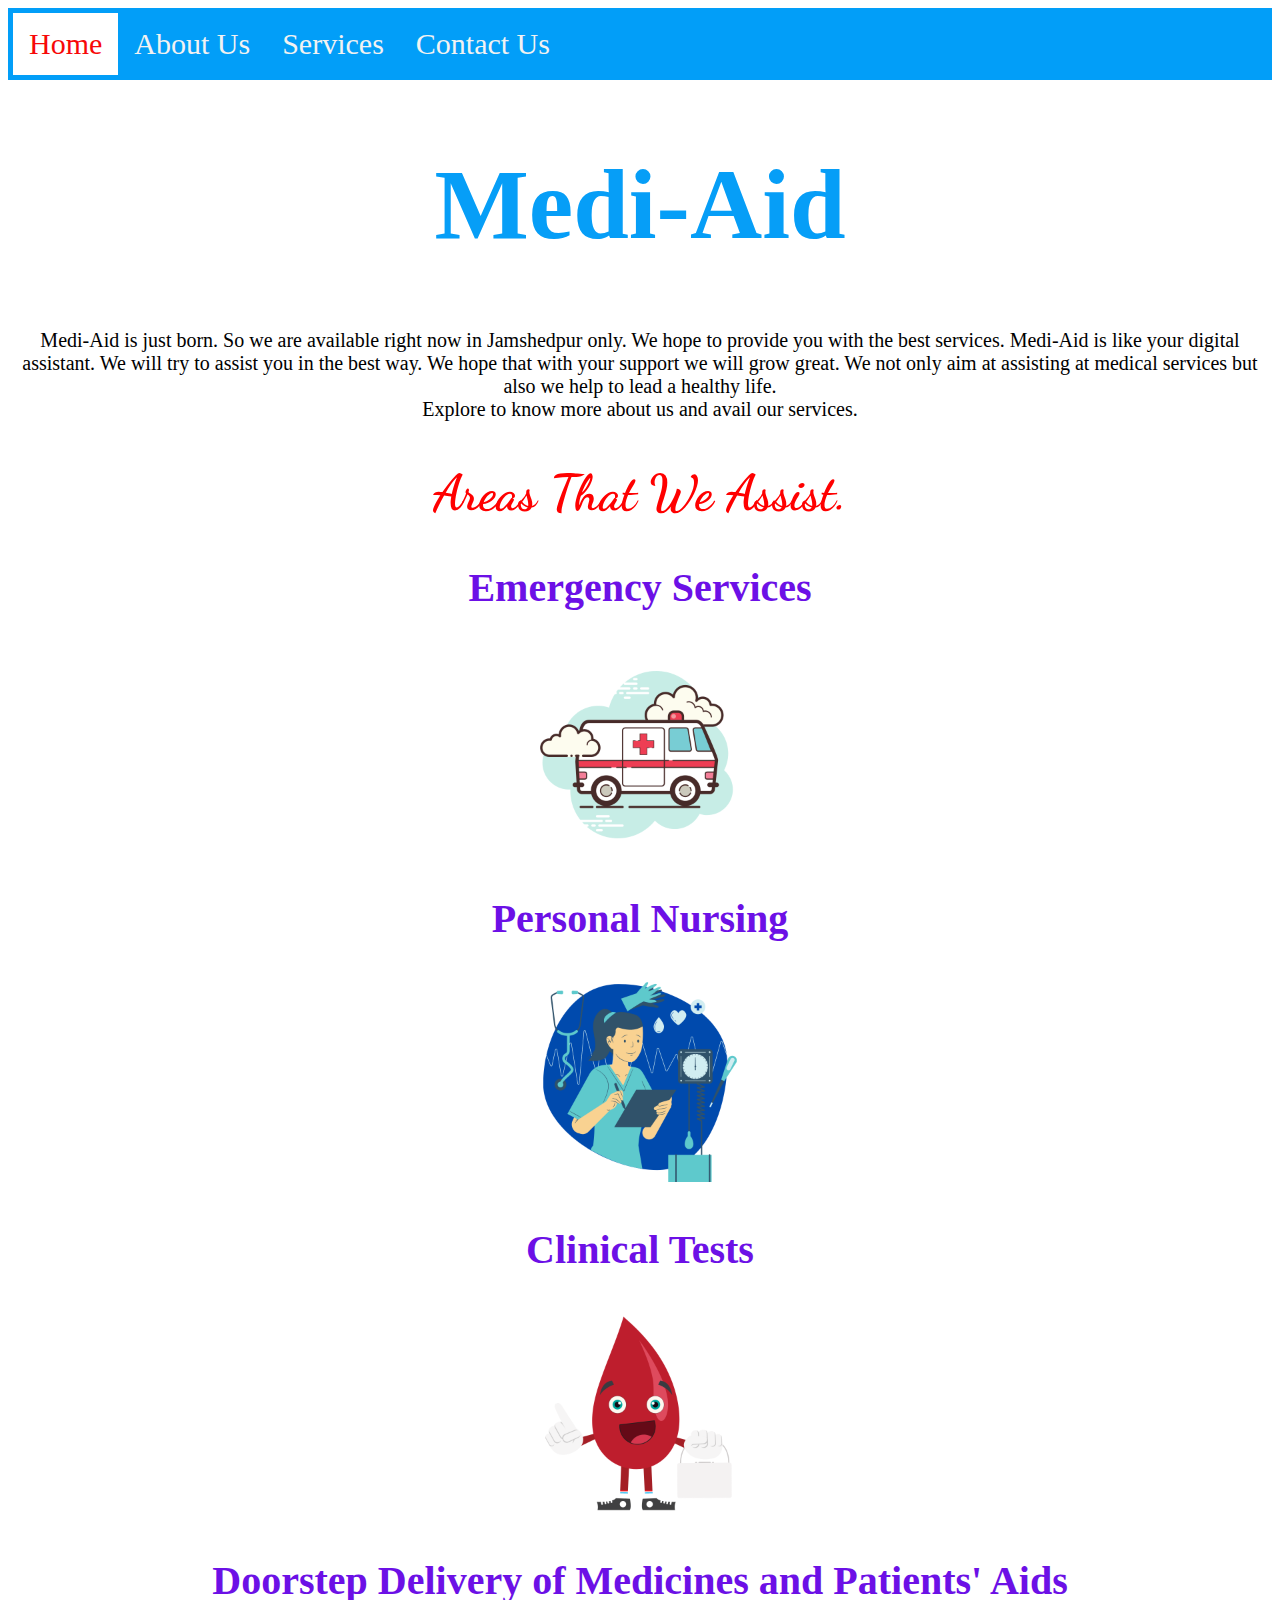
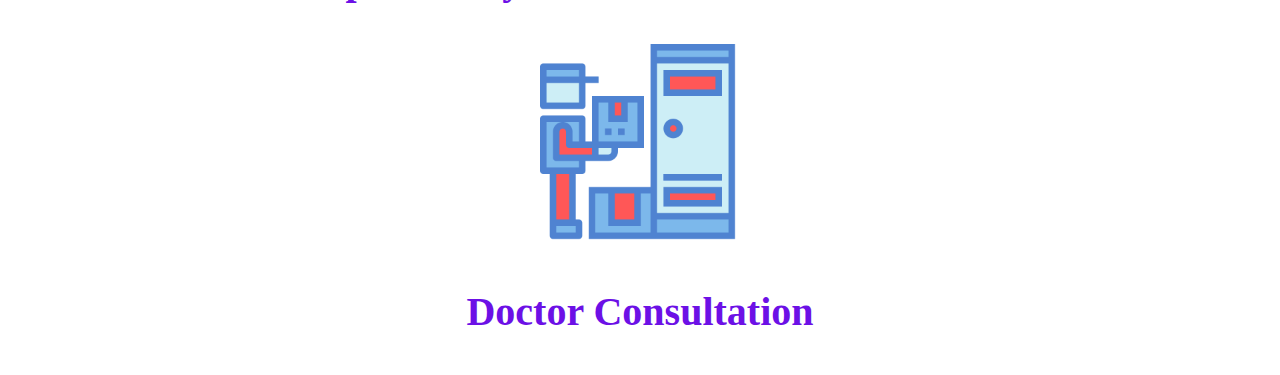
==== index.html @ 13374811 "Creation of Website" ====
<!DOCTYPE html>
<html lang="en">
<head>
    <meta charset="UTF-8">
    <meta http-equiv="X-UA-Compatible" content="IE=edge">
    <meta name="viewport" content="width=device-width, initial-scale=1.0">
    <title>Medi-Aid</title>
    <link rel="shortcut icon" href="Pictures/Medi-Aid Logo.png" type="image/x-icon">
    <link rel="preconnect" href="https://fonts.googleapis.com">
<link rel="preconnect" href="https://fonts.gstatic.com" crossorigin>
<link href="https://fonts.googleapis.com/css2?family=Dancing+Script:wght@700&display=swap" rel="stylesheet">
    <link rel="stylesheet" href="style.css">
    <link href="https://fonts.google.com/noto/specimen/Noto+Sans+Display" rel="stylesheet" type="text/css">
</head>
<body>
    <div class="topnav column">
        <a class="active" href="index.html">Home</a>
        <a href="aboutus.html">About Us</a>
        <a href="services.html">Services</a>
        <a href="contactus.html">Contact Us</a>
    </div>
        <h1>Medi-Aid</h1>
        <p>Medi-Aid is just born. So we are available right now in Jamshedpur only.
            We hope to provide you with the best services. Medi-Aid is like your digital assistant. We will try to assist you in the best way. We hope that with your support we will grow great. We not only aim at assisting at medical services but also we help to lead a healthy life.<br>Explore to know more about us and avail our services.</p>
            <div>
                <h2>Areas That We Assist.</h2>
                <div>
                    <h3>Emergency Services</h3>
                    <div class="img-container-block">
                        <a href="#"><img src="./Pictures/Emergency.png" alt="Emergency Services" width="200px" height="200px"></a>
                      </div> 
                </div>
                <div>
                    <h3>Personal Nursing</h3>
                    <div class="img-container-block">
                        <a href="#"><img src="./Pictures/Personal Nursing.png" alt="Personal Nursing" width="200px" height="200px"></a>
                      </div> 
                </div>
                <div>
                    <h3>Clinical Tests</h3>
                    <div class="img-container-block">
                        <a href="#"><img src="./Pictures/Clinical  Test.png" alt="Clinical Tests" width="200px" height="200px"></a>
                      </div> 
                </div>
                <div>
                    <h3>Doorstep Delivery of Medicines and Patients' Aids</h3>
                    <div class="img-container-block">
                        <a href="#"><img src="./Pictures/Medicine Delivery.png" alt="Doorstep Delivery of Medicines and Patients' Aids" width="200px" height="200px"></a>
                      </div>
                </div>
                <div>
                 <h3>Doctor Consultation</h3>
                </div>
            </div>
</body>
</html>
---- style.css ----
h1{
    font-family: Noto Sans Display;
    text-align: center;
    color:rgb(6, 158, 247);
    font-size: 100px;
        }
        h2{
            font-family: 'Dancing Script', cursive;
            color: red;
            text-align: center;
            font-size: 50px;
        }
        h3{
            font-family: Noto Sans Display;
            text-align: center;
            color: rgb(108, 16, 230);
            font-size: 40px;
                }
               
        
 p{
     text-align: center;
     font-size: 20px;
 }       
.topnav {
    overflow: hidden;
    background-color: rgb(2, 158, 248);
    padding: 76px;
  }
  
  .topnav a {
    float: left;
    color: #f2f2f2;
    text-align: center;
    padding: 14px 16px;
    text-decoration: none;
    font-size: 30px;
  }
  
  .topnav a:hover {
    background-color: rgb(235, 109, 109);
    color: white;
  }
  
  .topnav a.active {
    background-color: white;
    color: rgb(247, 8, 8);
  }
  .column {
    flex: 33.33%;
    padding: 5px;
  }
  video {
    margin-left: auto;
    margin-right: auto;
    display: block
}
.img-container-block {
  text-align: center;
}
.img-container-inline {
  text-align: center;
  display: block;
}
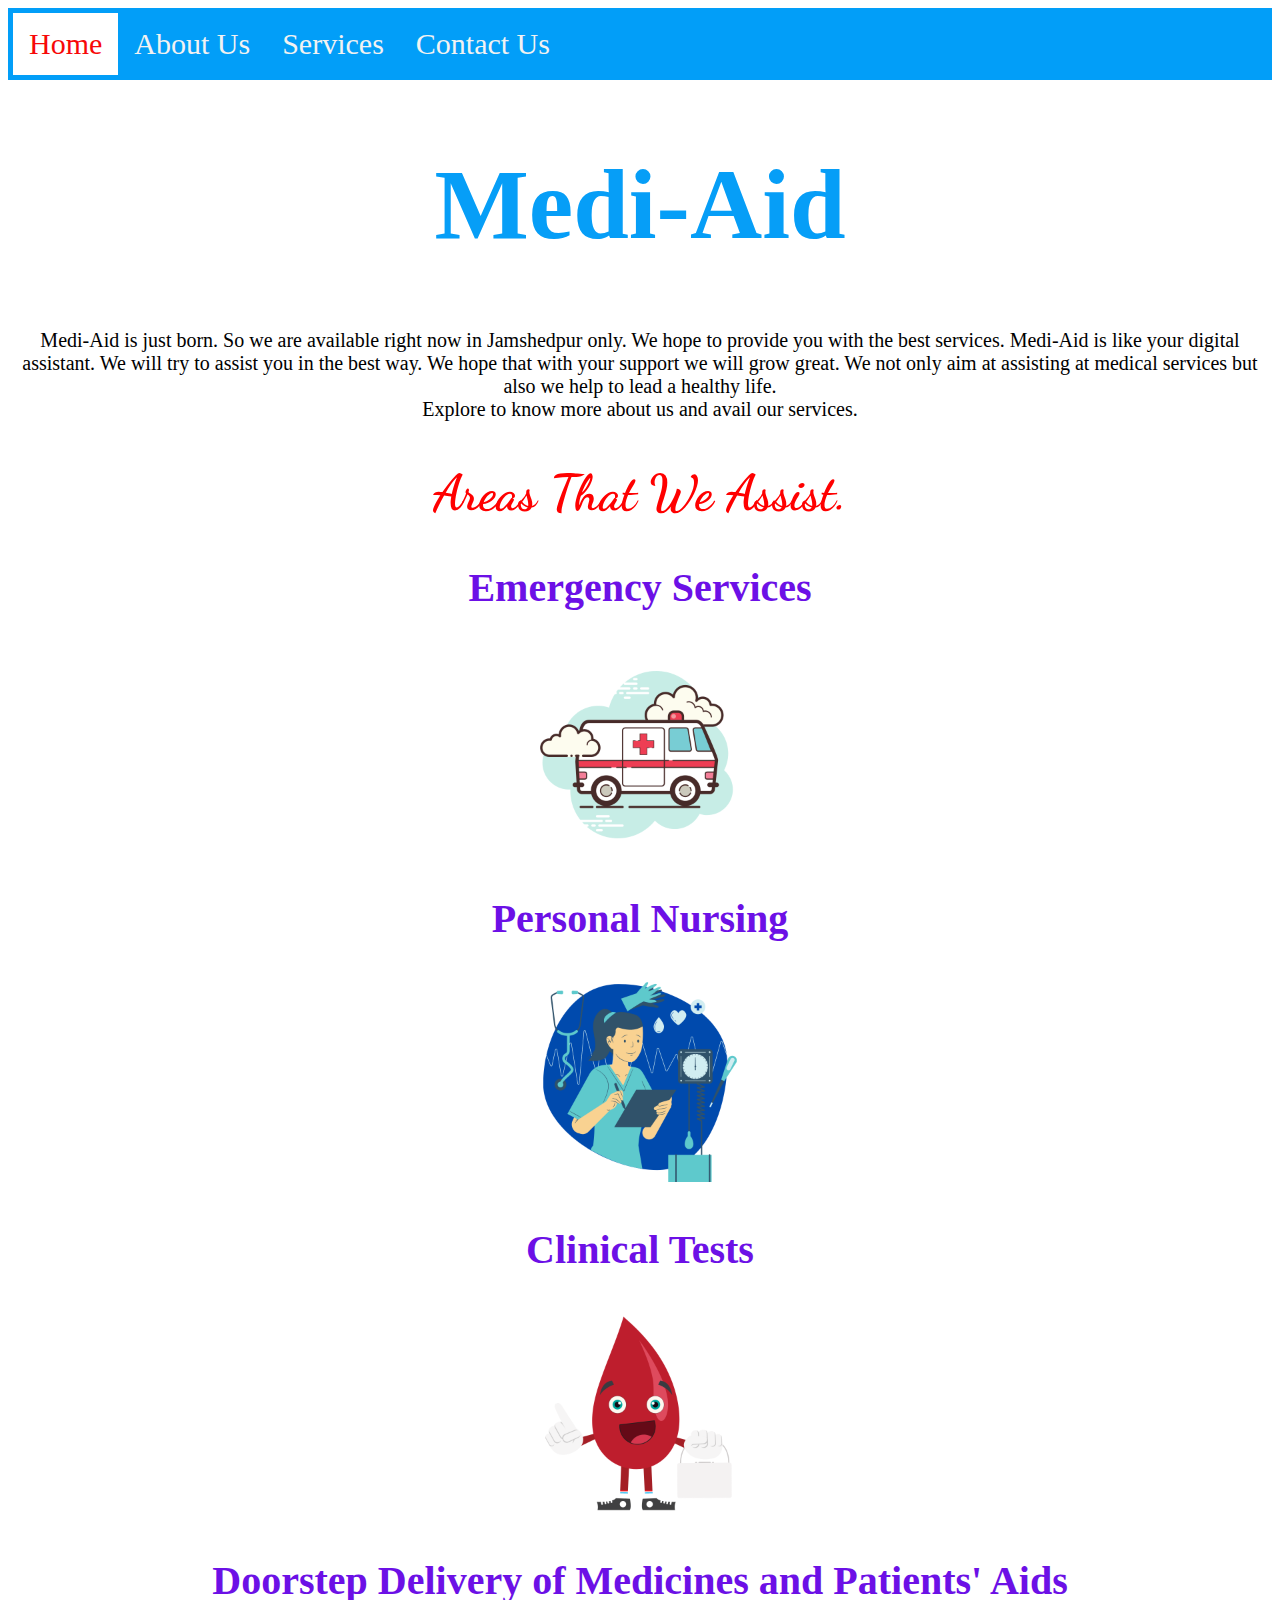
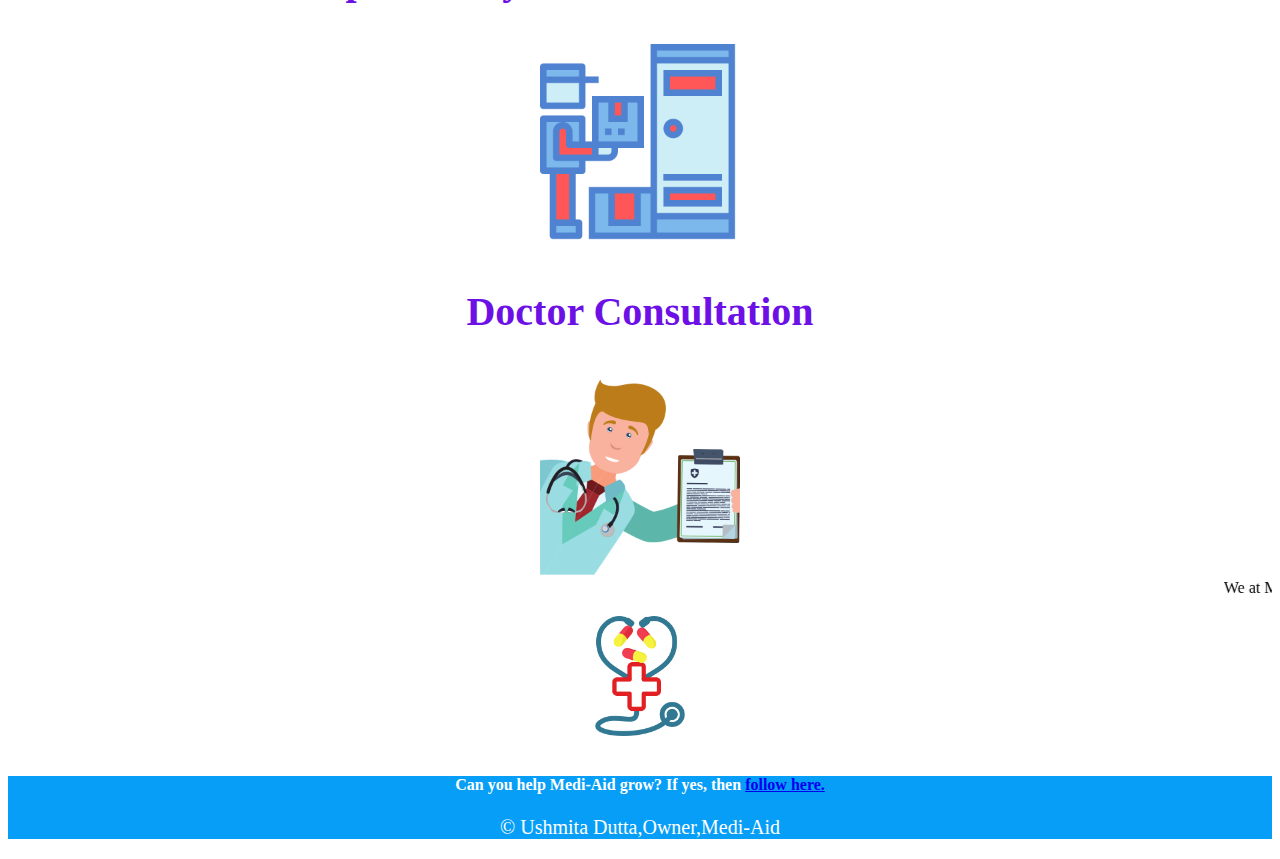
==== commit b9a146e5: "Website Updated" ====
--- a/index.html
+++ b/index.html
@@ -50,7 +50,23 @@
                 </div>
                 <div>
                  <h3>Doctor Consultation</h3>
+                 <div class="img-container-block">
+                    <a href="#"><img src="./Pictures/Doctor Consultation.png" alt="Doctor Consultation" width="200px" height="200px"></a>
+                  </div>
                 </div>
             </div>
+            <div>
+                <marquee>We at Medi-Aid strive our best to bridge the gap between you and the health services.</marquee>
+            </div>
+            <div>
+                <div class="img-container-block">
+                    <img src="./Pictures/Medi-Aid Logo.png" alt="Medi-Aid Logo" width="150px" height="150px">
+                    </div>
+            </div>
+            <div>
+                <div class="footer">
+                    <h4>Can you help Medi-Aid grow? If yes, then <a href="help.html">follow here.</a></h4>
+                  <p>© Ushmita Dutta,Owner,Medi-Aid</p>
+                </div>
 </body>
 </html>--- a/style.css
+++ b/style.css
@@ -61,4 +61,12 @@
 .img-container-inline {
   text-align: center;
   display: block;
+}
+.footer {
+  left: 0;
+  bottom: 0;
+  width: 100%;
+  background-color: rgb(6, 158, 247);
+  color: white;
+  text-align: center;
 }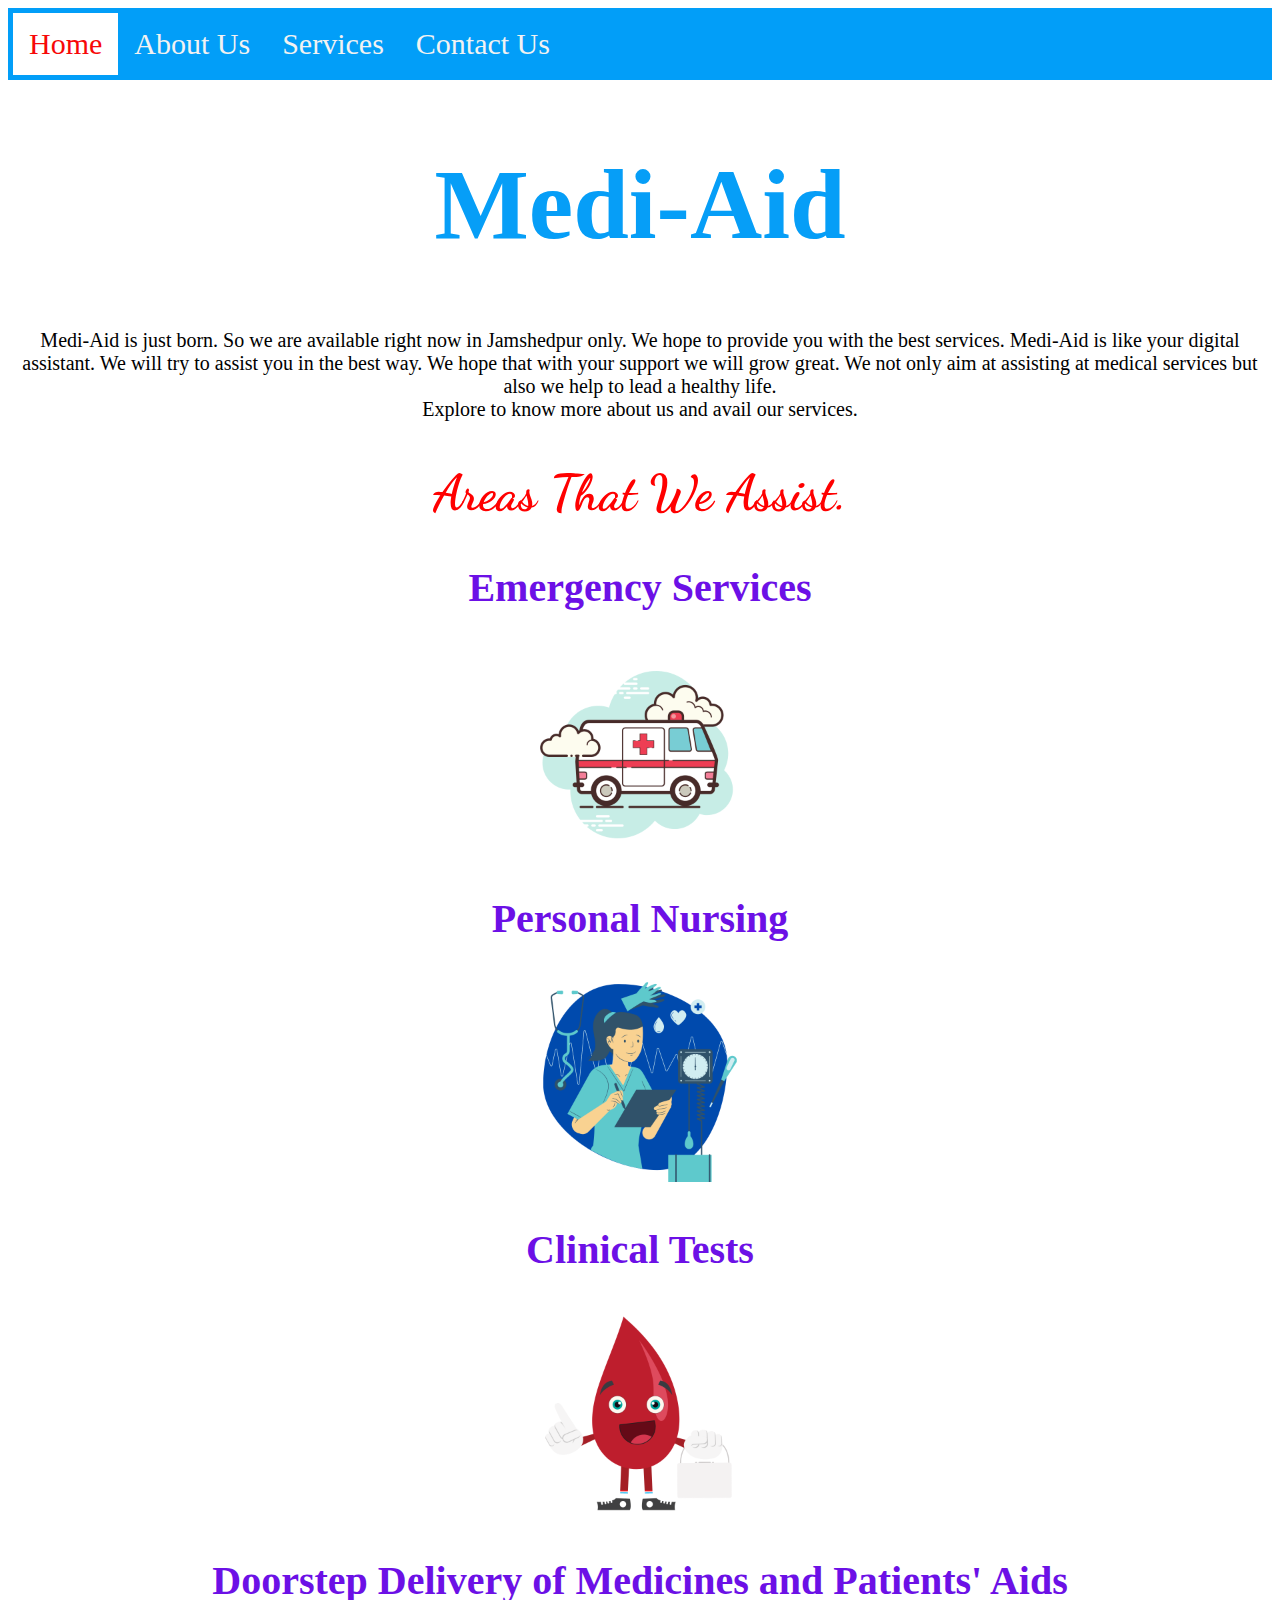
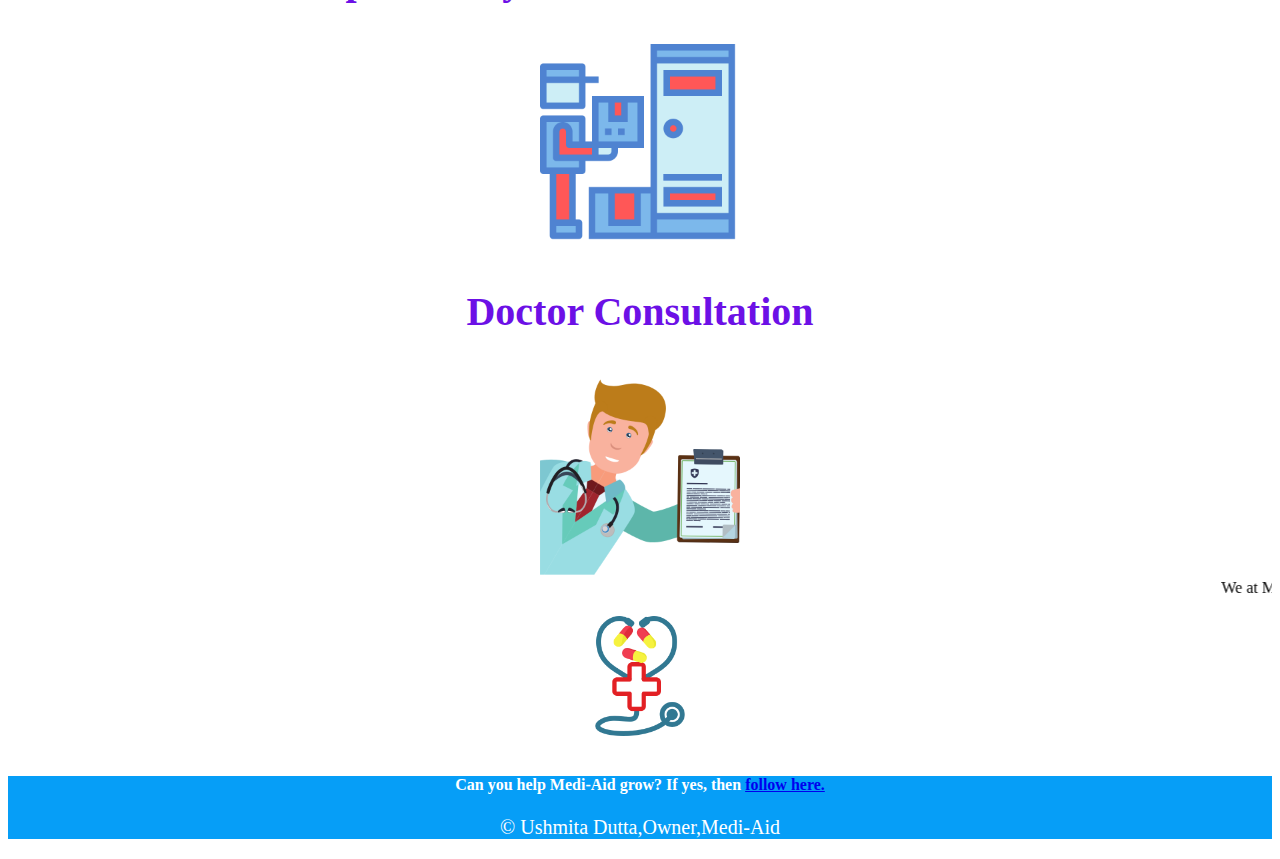
==== commit 1fbab783: "Update index.html" ====
--- a/index.html
+++ b/index.html
@@ -68,5 +68,6 @@
                     <h4>Can you help Medi-Aid grow? If yes, then <a href="help.html">follow here.</a></h4>
                   <p>© Ushmita Dutta,Owner,Medi-Aid</p>
                 </div>
+                </div>
 </body>
 </html>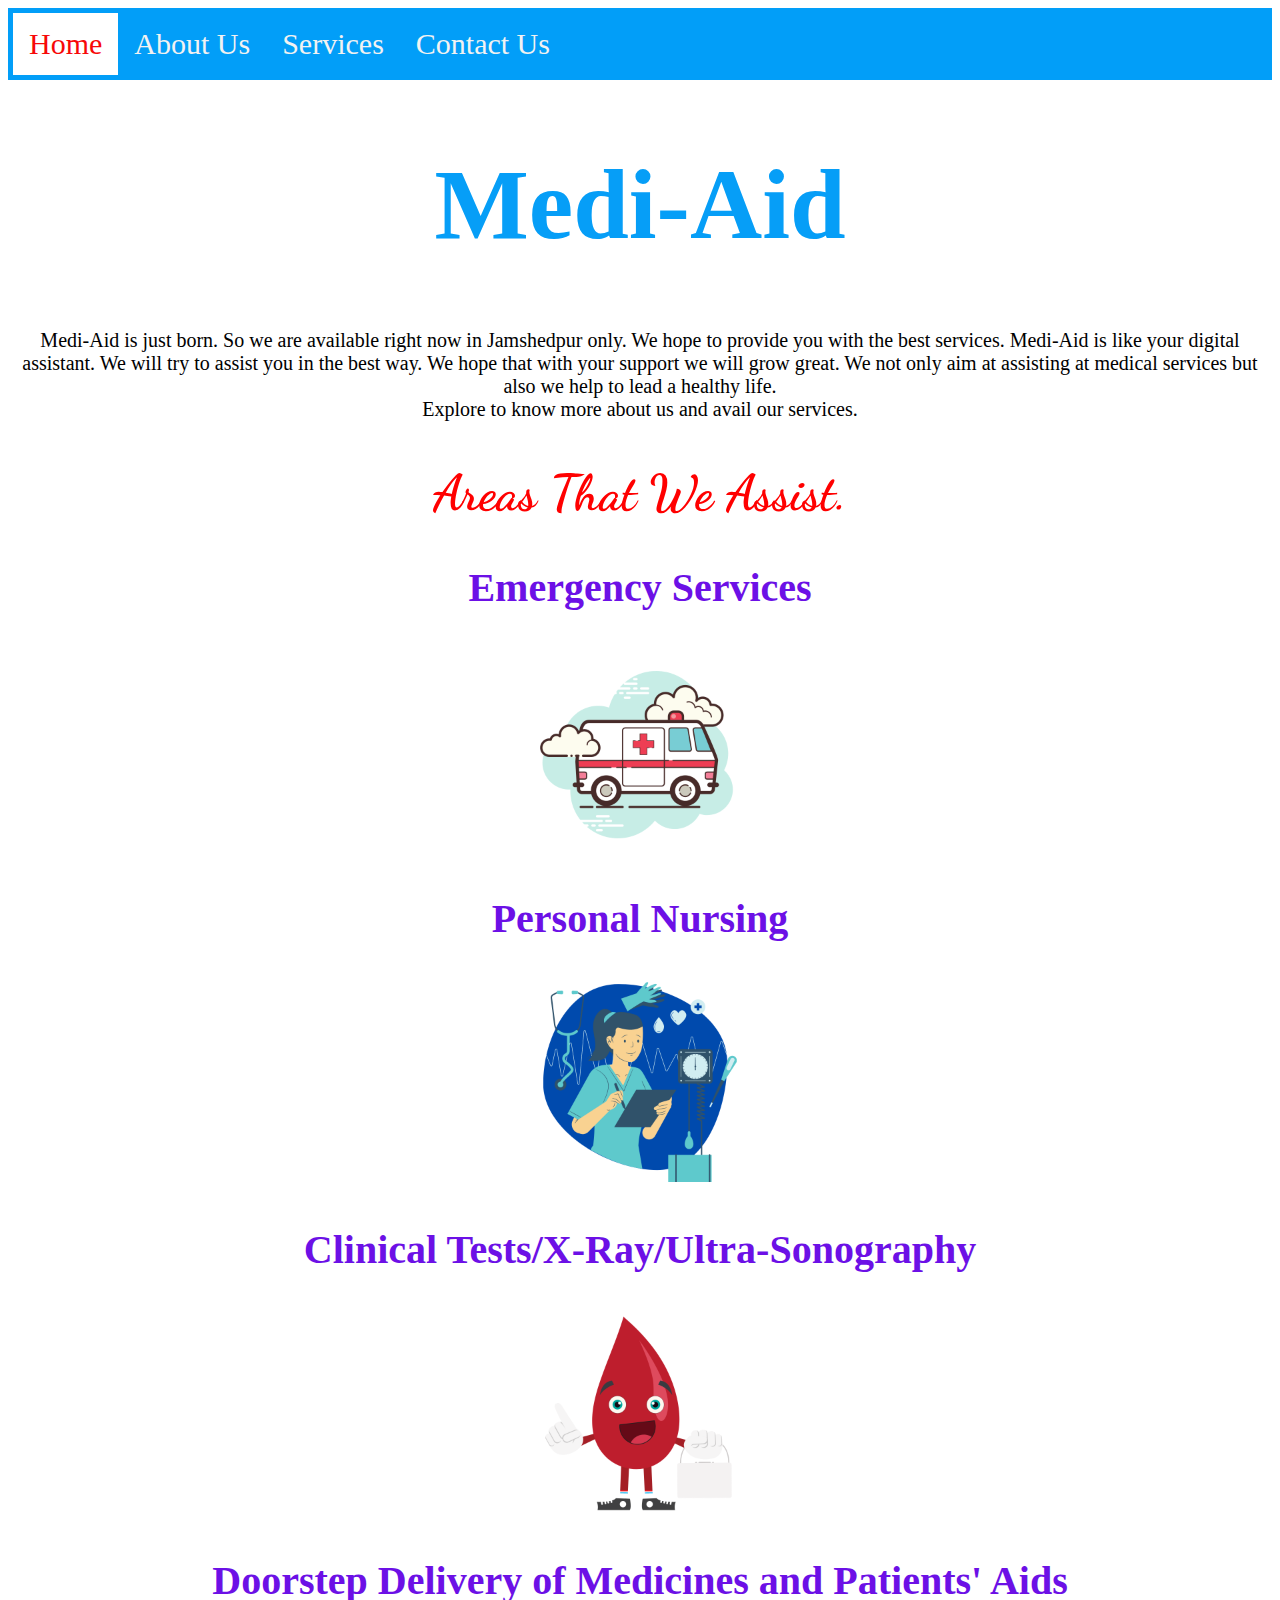
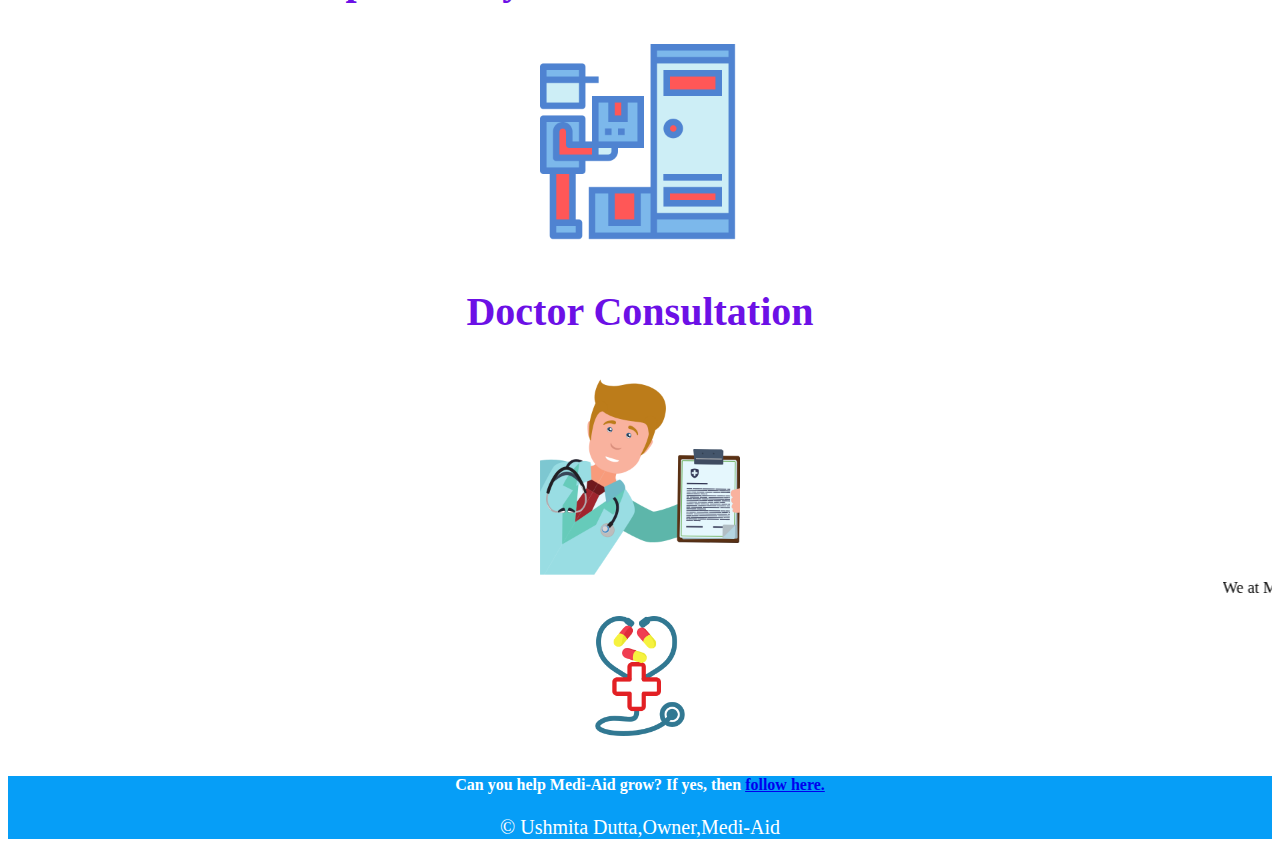
==== commit 9f18acf7: "Website updated" ====
--- a/index.html
+++ b/index.html
@@ -3,6 +3,8 @@
 <head>
     <meta charset="UTF-8">
     <meta http-equiv="X-UA-Compatible" content="IE=edge">
+    <meta name="description" content="Medical Services in Jamshedpur">
+  <meta name="keywords" content="Medicine,Personal Nursing,Laboratories,Jamshedpur,Emergencies,Doorstep Delivery,Doctor Consultation,Medi-Aid">
     <meta name="viewport" content="width=device-width, initial-scale=1.0">
     <title>Medi-Aid</title>
     <link rel="shortcut icon" href="Pictures/Medi-Aid Logo.png" type="image/x-icon">
@@ -37,7 +39,7 @@
                       </div> 
                 </div>
                 <div>
-                    <h3>Clinical Tests</h3>
+                    <h3>Clinical Tests/X-Ray/Ultra-Sonography</h3>
                     <div class="img-container-block">
                         <a href="#"><img src="./Pictures/Clinical  Test.png" alt="Clinical Tests" width="200px" height="200px"></a>
                       </div> 
--- a/style.css
+++ b/style.css
@@ -16,12 +16,39 @@
             color: rgb(108, 16, 230);
             font-size: 40px;
                 }
+                .h3services{
+                  font-family: Noto Sans Display;
+                  text-align: center;
+                  color:blueviolet;
+                  font-size: 40px;
+                      }
+                      
+                .h4services{
+                  font-family: Noto Sans Display;
+                  text-align: center;
+                  color: black;
+                  font-size: 35px;
+                      }
+                      .surrounding{
+                        background-color: yellow;
+                      }
                
         
  p{
      text-align: center;
      font-size: 20px;
- }       
+ }
+ .paboutus{
+  text-align: center;
+  font-size: 20px;
+  color:red;
+} 
+.pservices{
+  text-align: center;
+  font-size: 40px;
+  color:blueviolet;
+  font-family: 'Dancing Script', cursive;
+}            
 .topnav {
     overflow: hidden;
     background-color: rgb(2, 158, 248);
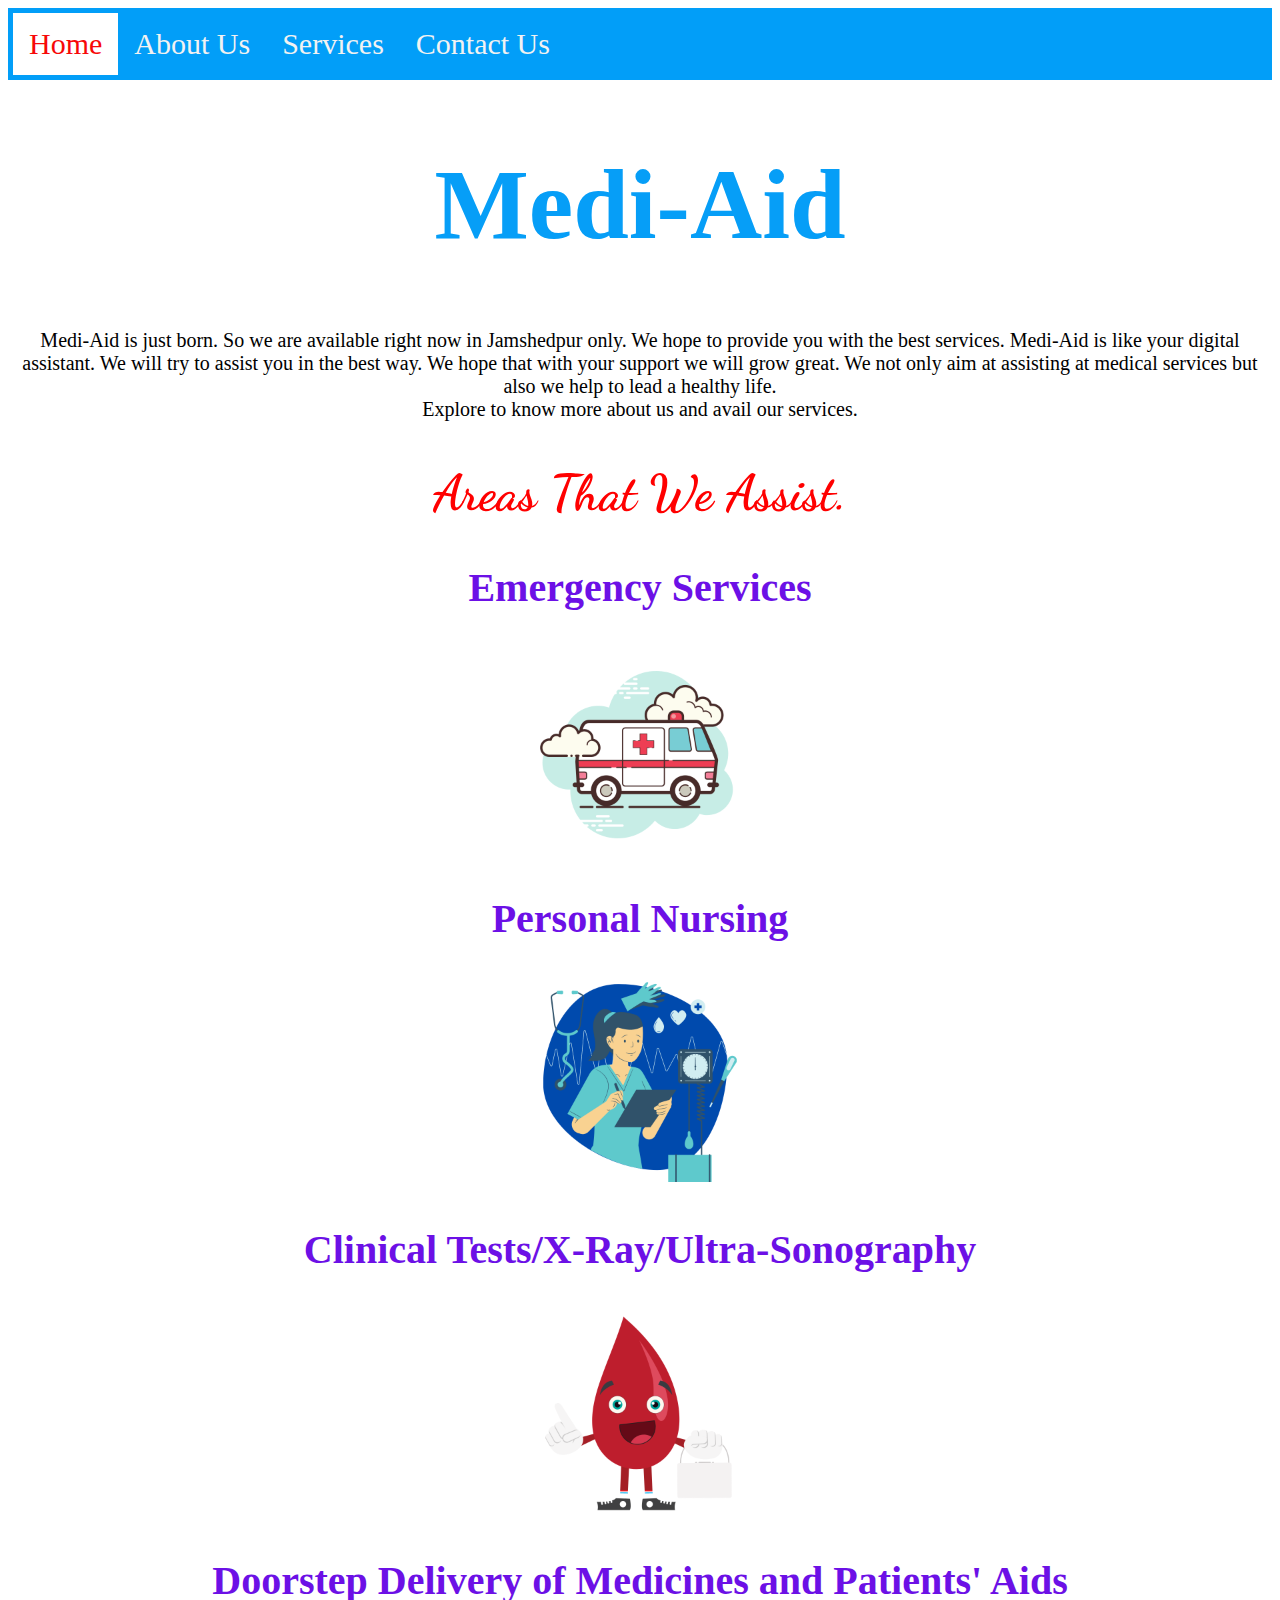
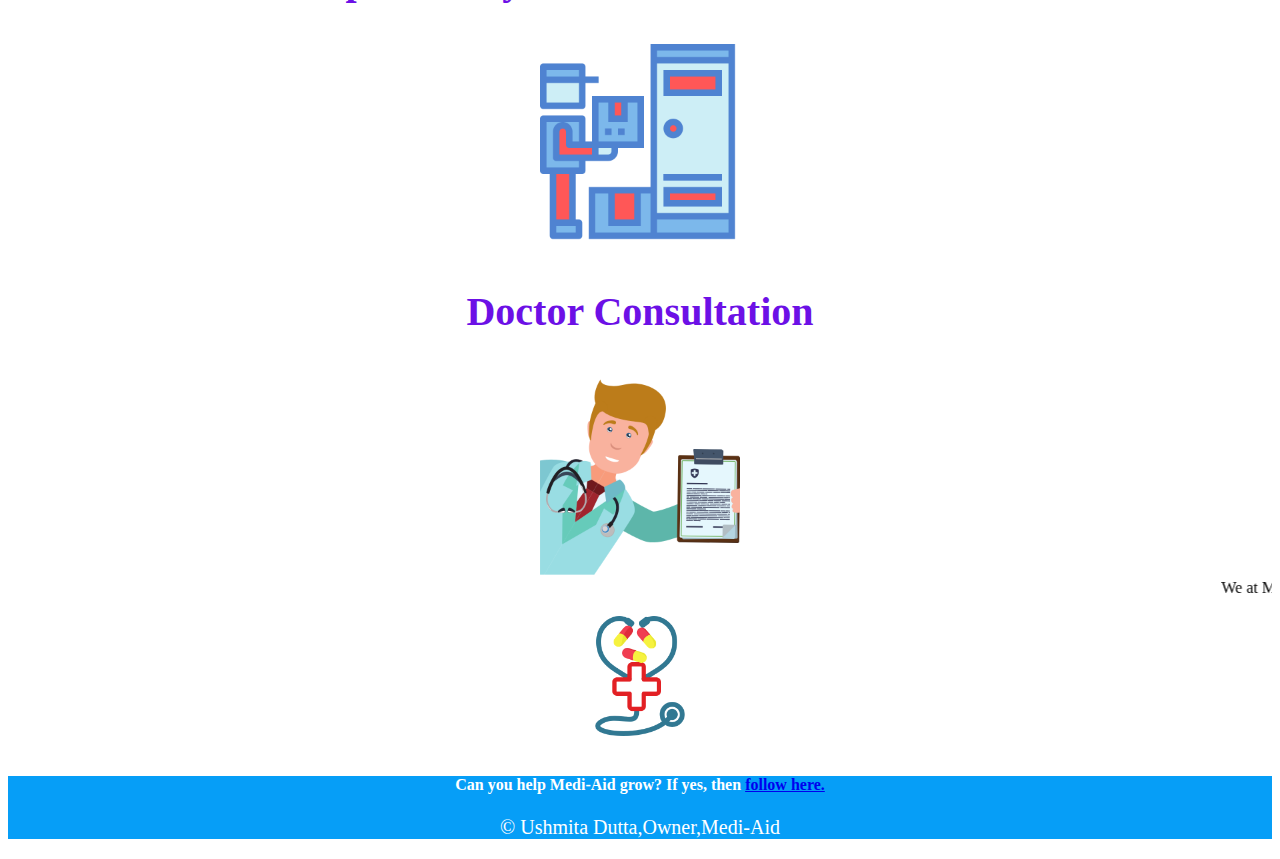
==== commit 93e1f263: "Full Website Created" ====
--- a/index.html
+++ b/index.html
@@ -1,6 +1,16 @@
 <!DOCTYPE html>
 <html lang="en">
 <head>
+    <!-- Global site tag (gtag.js) - Google Analytics -->
+<script async src="https://www.googletagmanager.com/gtag/js?id=UA-203870505-2"></script>
+<script>
+  window.dataLayer = window.dataLayer || [];
+  function gtag(){dataLayer.push(arguments);}
+  gtag('js', new Date());
+
+  gtag('config', 'UA-203870505-2');
+</script>
+
     <meta charset="UTF-8">
     <meta http-equiv="X-UA-Compatible" content="IE=edge">
     <meta name="description" content="Medical Services in Jamshedpur">
@@ -12,6 +22,7 @@
 <link rel="preconnect" href="https://fonts.gstatic.com" crossorigin>
 <link href="https://fonts.googleapis.com/css2?family=Dancing+Script:wght@700&display=swap" rel="stylesheet">
     <link rel="stylesheet" href="style.css">
+    <link rel="stylesheet" href="https://cdnjs.cloudflare.com/ajax/libs/font-awesome/4.7.0/css/font-awesome.min.css">
     <link href="https://fonts.google.com/noto/specimen/Noto+Sans+Display" rel="stylesheet" type="text/css">
 </head>
 <body>
@@ -67,7 +78,7 @@
             </div>
             <div>
                 <div class="footer">
-                    <h4>Can you help Medi-Aid grow? If yes, then <a href="help.html">follow here.</a></h4>
+                    <h4>Can you help Medi-Aid grow? If yes, then <a href="surehelp.html">follow here.</a></h4>
                   <p>© Ushmita Dutta,Owner,Medi-Aid</p>
                 </div>
                 </div>
--- a/style.css
+++ b/style.css
@@ -96,4 +96,51 @@
   background-color: rgb(6, 158, 247);
   color: white;
   text-align: center;
-}+}
+.fa {
+  padding: 20px;
+  font-size: 30px;
+  width: 50px;
+  text-align: center;
+  text-decoration: none;
+  margin: 5px 2px;
+}
+
+.fa:hover {
+    opacity: 0.7;
+}
+
+.fa-facebook {
+  background: #3B5998;
+  color: white;
+}
+.fa-twitter {
+  background: #55ACEE;
+  color: white;
+}
+
+.fa-google {
+  background: #dd4b39;
+  color: white;
+}
+.fa-linkedin {
+  background: #007bb5;
+  color: white;
+}
+.fa-instagram {
+  background: #ff00dd;
+  color: white;
+}
+#social #container {
+  text-align: center;
+}
+
+#social #container ul {
+  float: left;
+}
+
+#social #container ul li {
+  float: left;
+  padding-left: 10px;
+  list-style-type: none;
+}
